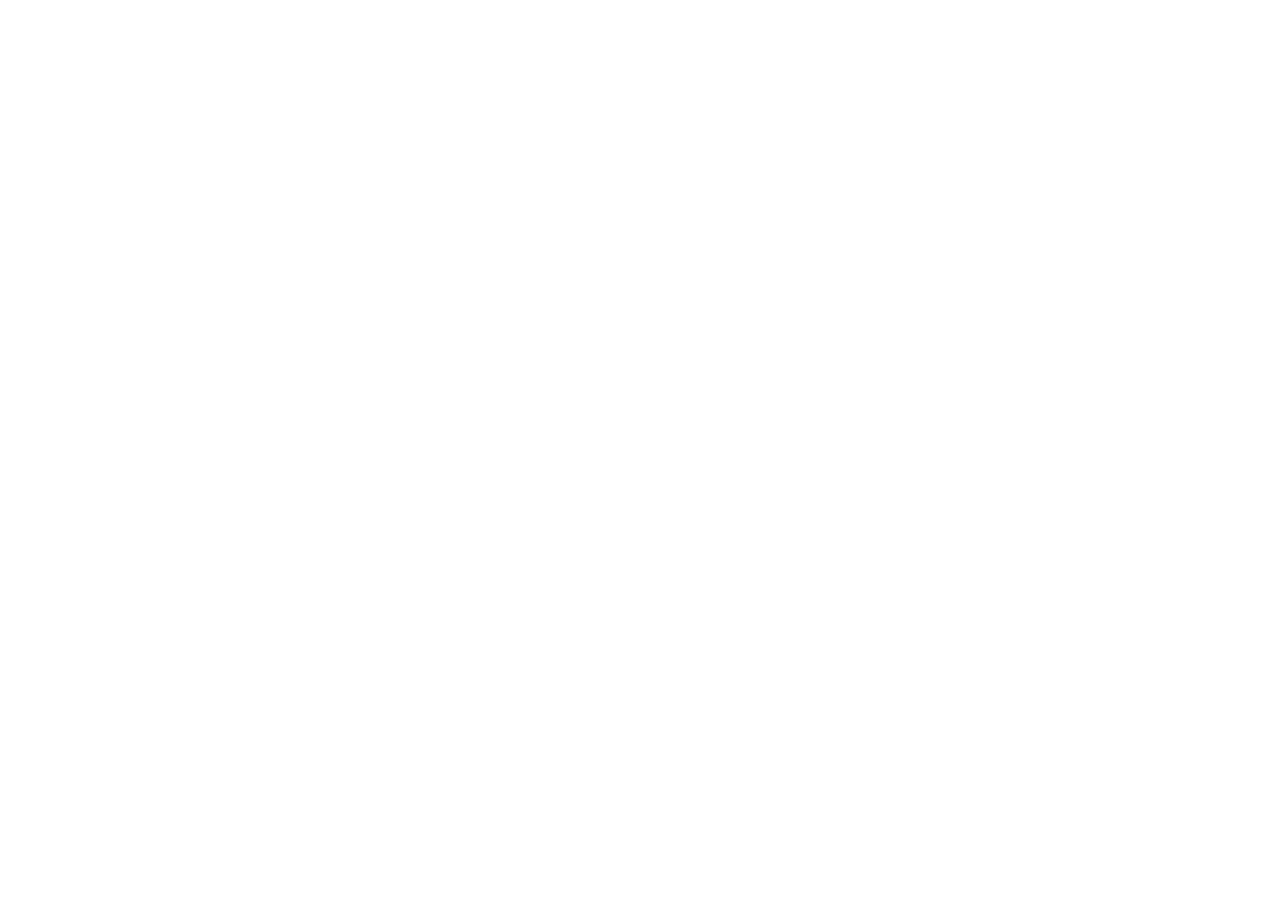
==== index.html @ 4d3dacc8 "HTML Page and Project directory scaffolded" ====
<!DOCTYPE html>
<html lang="en">
<head>
    <meta charset="UTF-8">
    <meta http-equiv="X-UA-Compatible" content="IE=edge">
    <meta name="viewport" content="width=device-width, initial-scale=1.0">
    <title>Register Page</title>
</head>
<body>
    
</body>
</html>
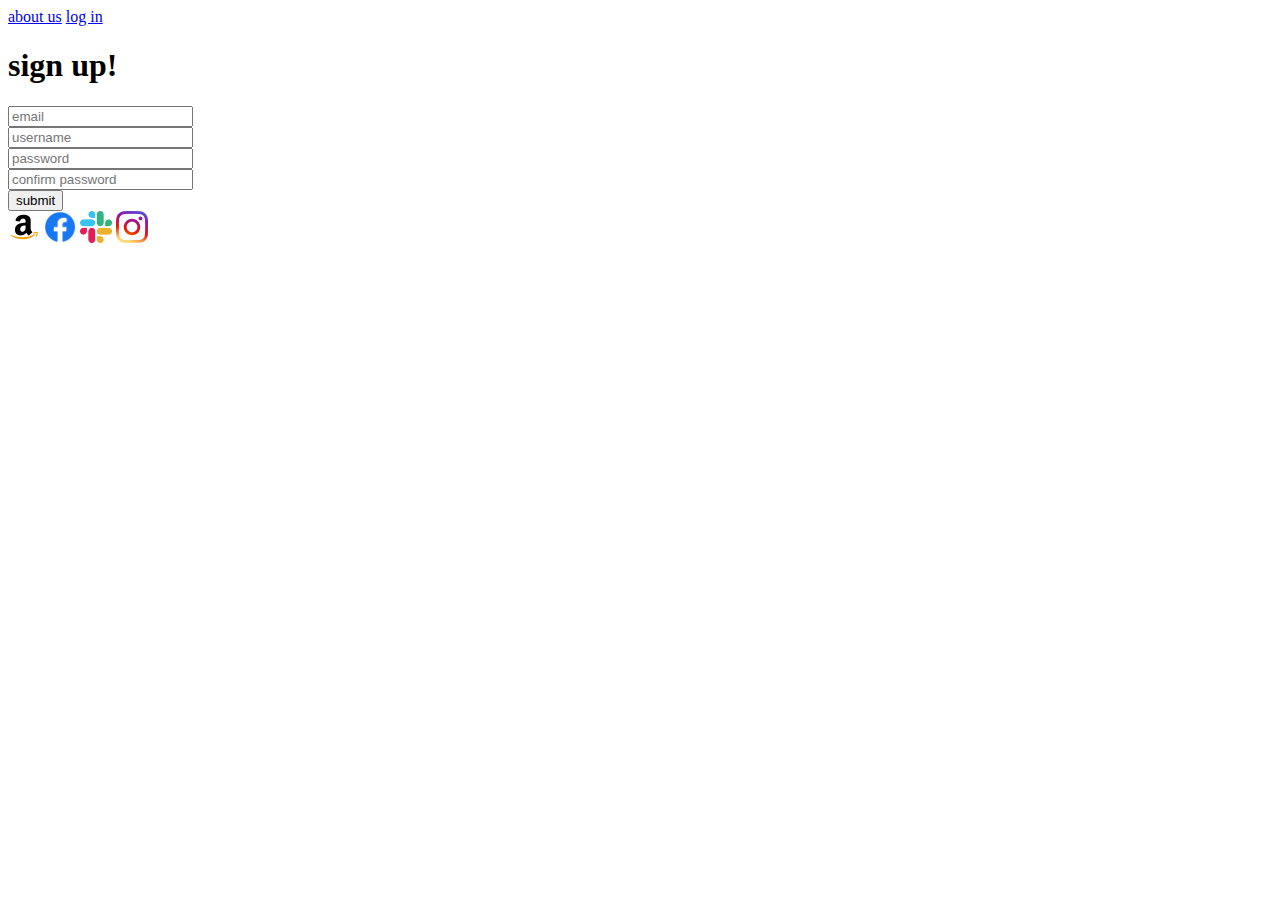
==== commit 085c2237: "basic form completed on html with logosincl" ====
--- a/index.html
+++ b/index.html
@@ -7,6 +7,50 @@
     <title>Register Page</title>
 </head>
 <body>
-    
+<header>
+    <a href="#">about us</a>
+    <a href="#">log in</a>
+</header>  
+    <div>
+        <h1>sign up!</h1>
+        <form>
+            <div>
+<input type="email" 
+placeholder="email" 
+name="email"
+        required />
+            </div>
+            <div>
+<input type="text" 
+placeholder="username" 
+name="username"
+        required />
+            </div>
+            <div>
+<input type="password" 
+placeholder="password" 
+name="password"
+        required/>
+            </div>
+            <div>
+<input type="password" 
+placeholder="confirm password" 
+name="confirmPassword"
+        required/>
+            </div>
+            <div>
+                <button type="submit">submit</button>
+            </div>
+        </form>
+        <footer>
+<footer>
+    <img src="./assets/amazonlogo.png" width="32" height="32" alt="amazon icon"/>
+    <img src="./assets/facebook.png" width="32" height="32" alt="facebook icon" />
+    <img src="./assets/slacklogo.png" width="32" height="32" alt="slack icon" />
+    <img src="./assets/instalogo.png" width="32" height="32" alt="instagram" />
+</footer>
+        </footer>
+    </div>
+  
 </body>
 </html>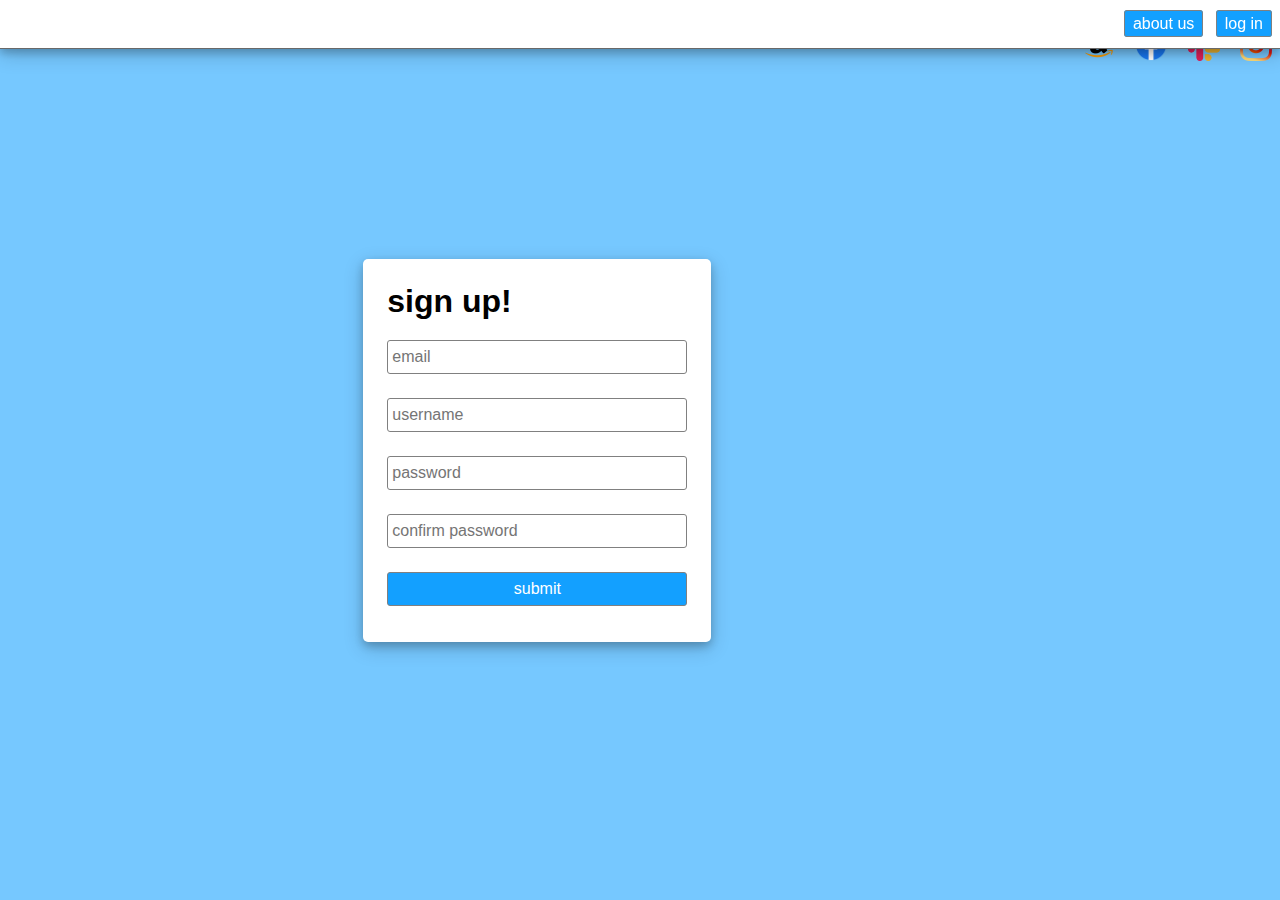
==== commit f5c5810c: "css" ====
--- a/index.html
+++ b/index.html
@@ -4,6 +4,7 @@
     <meta charset="UTF-8">
     <meta http-equiv="X-UA-Compatible" content="IE=edge">
     <meta name="viewport" content="width=device-width, initial-scale=1.0">
+   <link rel="stylesheet" href="./main.css" />
     <title>Register Page</title>
 </head>
 <body>
@@ -11,7 +12,7 @@
     <a href="#">about us</a>
     <a href="#">log in</a>
 </header>  
-    <div>
+<div class="container">
         <h1>sign up!</h1>
         <form>
             <div>
@@ -42,15 +43,16 @@
                 <button type="submit">submit</button>
             </div>
         </form>
-        <footer>
+    </div>
+</div>
+        
 <footer>
-    <img src="./assets/amazonlogo.png" width="32" height="32" alt="amazon icon"/>
+    <img src="./assets/amazonlogo.png" width="32" height="32" alt="amazon icon" />
     <img src="./assets/facebook.png" width="32" height="32" alt="facebook icon" />
     <img src="./assets/slacklogo.png" width="32" height="32" alt="slack icon" />
     <img src="./assets/instalogo.png" width="32" height="32" alt="instagram" />
-</footer>
         </footer>
     </div>
-  
+
 </body>
 </html>--- a/main.css
+++ b/main.css
@@ -0,0 +1,90 @@
+body {
+    background-color: #76c8ff;
+    margin: 0;
+    font-family: sans-serif;
+    display: flex;
+    height: 100vh;
+}
+
+header {
+    background-color: white;
+    text-align: right;
+    padding: .75rem 0;
+    border-bottom: solid 1px dimgrey;
+    box-shadow: 
+    0 4px 8px 0 rgba(0, 0, 0, 0.2),
+    0 6px 20px 0 rgba(0, 0, 0, 0.19);
+    position: fixed;
+    top: 0;
+    left: 0;
+    width:100vw;
+}
+
+header a {
+    color:white;
+    background-color: #13a0ff;
+    border: solid 1px gray;
+    border-radius: 3px;
+    padding: .25rem .5rem;
+    margin-right: .5rem;
+    /* line-height adjusts the amount of space taken up for the font */
+    line-height: 1.5rem;
+    /* this removes the underline from the a tag  */
+    text-decoration: none;
+}
+
+header a:hover, form button:hover {
+    background-color: #1084d1;
+    cursor: pointer;
+}
+
+.container {
+    margin: auto;
+    padding: 1.5rem;
+    background-color: white;
+    border: sold 1px gray;
+    border-radius: 5px;
+    box-shadow:
+    0 4px 8px 0 rgba(0, 0, 0, 0.2),
+    0 6px 20px 0 rgba(0, 0, 0, 0.19);
+}
+
+.container > h1 {
+    margin: 0 0 .5rem;
+}
+
+form input, form button {
+    width: 100%;
+    min-width: 300px;
+
+
+    box-sizing: border-box;
+    margin: .75rem 0;
+    padding: .25rem;
+    line-height: 1.5rem;
+    line-height: 1.5rem;
+    font-size: 1em;
+    border: solid 1px gray;
+    border-radius: 3px;
+}
+
+
+form button {
+    color:white;
+    background-color: #13a0ff;
+}
+
+footer {
+    margin-top: .75rem;
+    border-top: solid 1px lightgray;
+    padding-top: 1rem;
+    text-align: center;
+}
+
+footer img {
+    margin: 0 .5rem;
+}
+
+footer img:hover {
+    cursor: pointer;
+}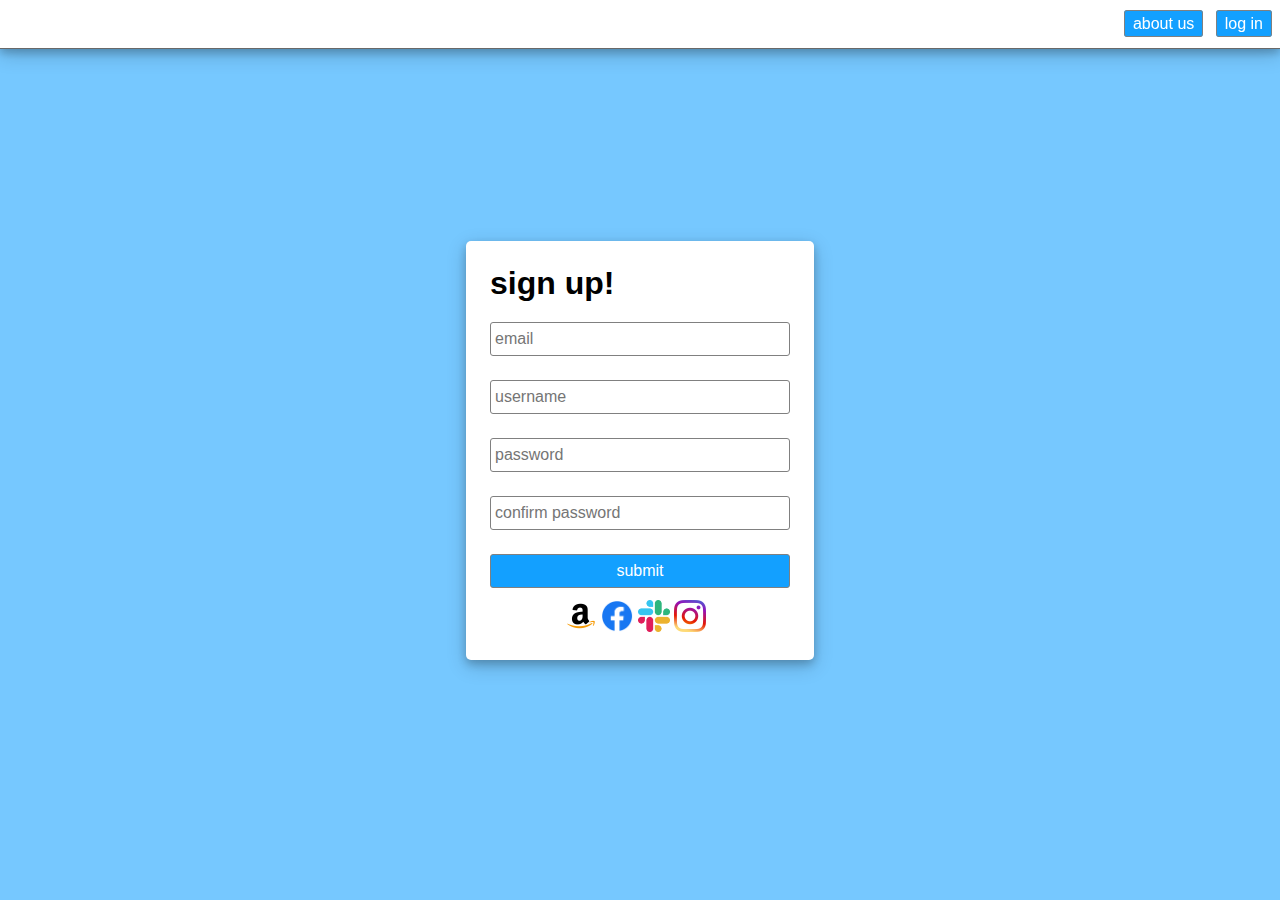
==== commit d8806158: "created index1 and main1 for my statisRegisterPage assignment" ====
--- a/index.html
+++ b/index.html
@@ -42,15 +42,18 @@
             <div>
                 <button type="submit">submit</button>
             </div>
+            <div class= "center">
+            <img src="./assets/amazonlogo.png" width="32" height="32" alt="amazon icon" />
+            <img src="./assets/facebook.png" width="32" height="32" alt="facebook icon" />
+            <img src="./assets/slacklogo.png" width="32" height="32" alt="slack icon" />
+            <img src="./assets/instalogo.png" width="32" height="32" alt="instagram icon" />
+            </div>
         </form>
     </div>
 </div>
-        
+  
 <footer>
-    <img src="./assets/amazonlogo.png" width="32" height="32" alt="amazon icon" />
-    <img src="./assets/facebook.png" width="32" height="32" alt="facebook icon" />
-    <img src="./assets/slacklogo.png" width="32" height="32" alt="slack icon" />
-    <img src="./assets/instalogo.png" width="32" height="32" alt="instagram" />
+   
         </footer>
     </div>
 
--- a/main.css
+++ b/main.css
@@ -87,4 +87,11 @@
 
 footer img:hover {
     cursor: pointer;
+}
+
+.center {
+    display: block;
+    margin-left: auto;
+    margin-right: auto;
+    width: 50%;
 }